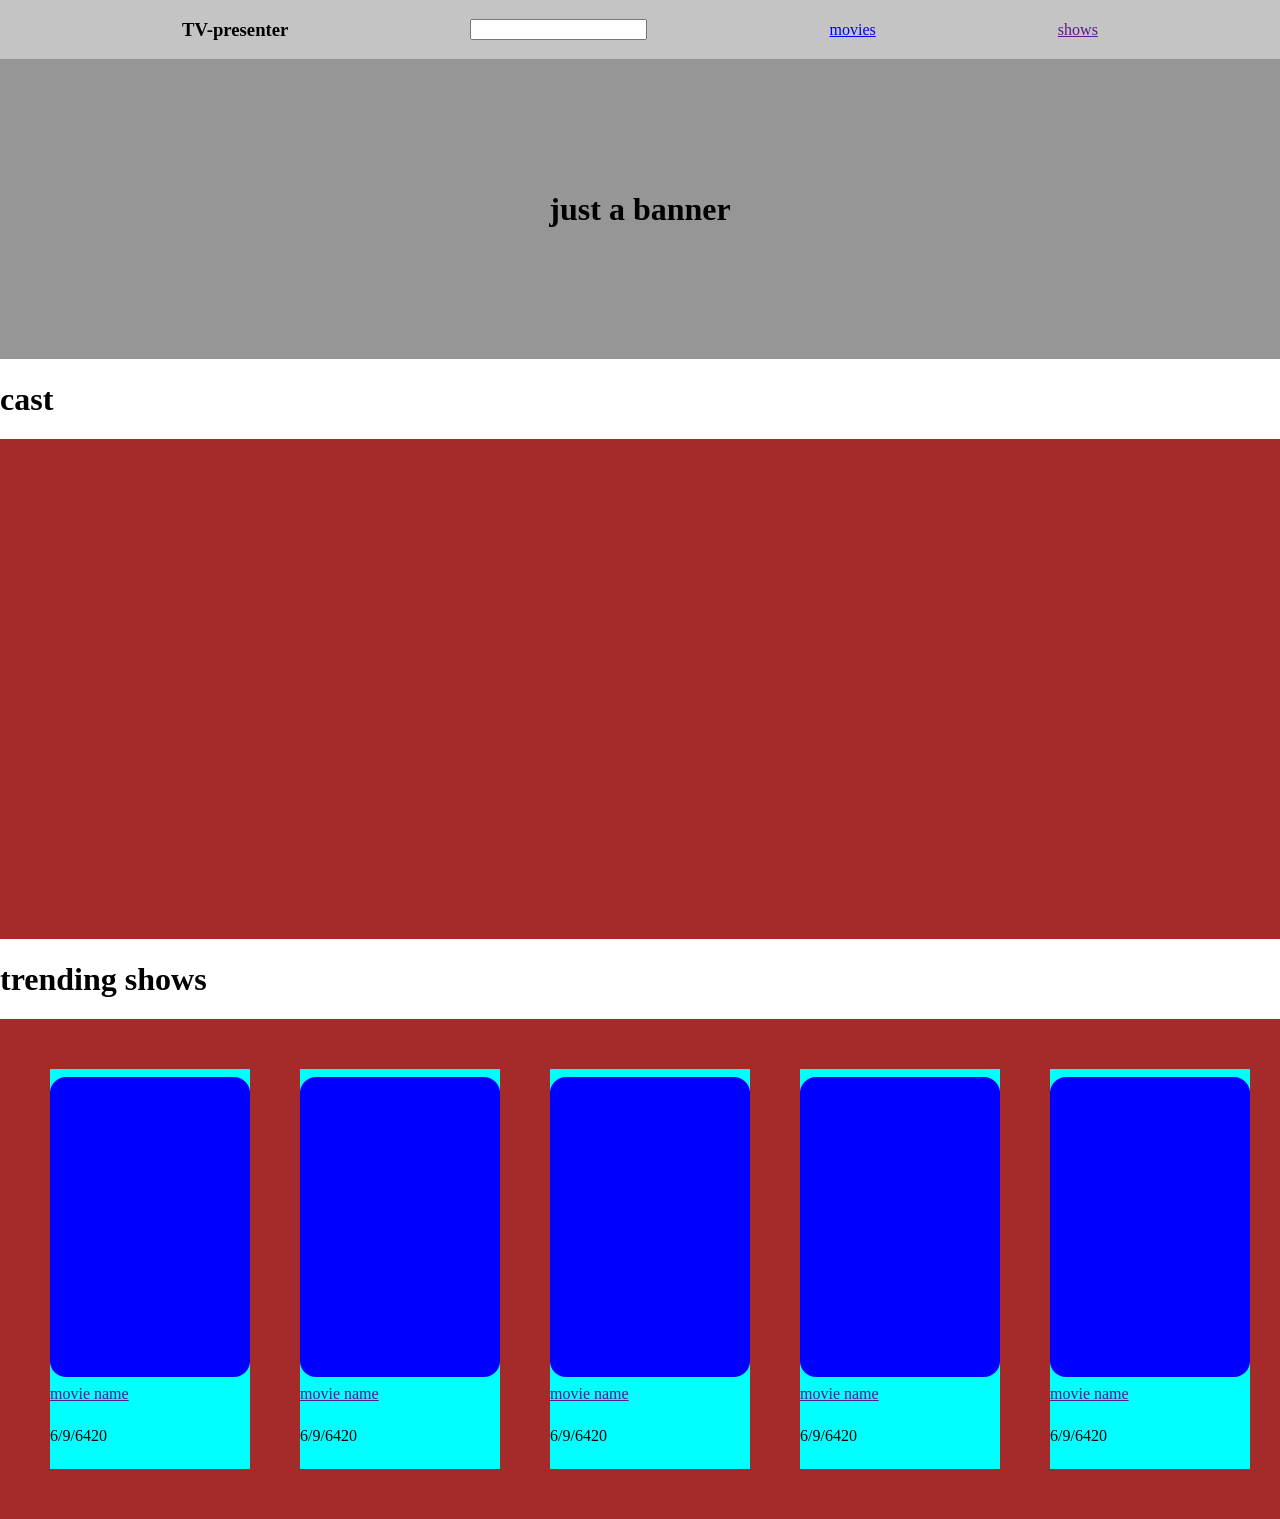
==== index.html @ 1df1e226 "v0.3.0" ====
<!DOCTYPE html>
<html lang="en">
<head>
    <meta charset="UTF-8">
    <meta name="viewport" content="width=device-width, initial-scale=1.0">
    <link rel="stylesheet" href="style.css">
    <title>TV-presenter</title>
</head>
<body>
    <nav>
        <h3>TV-presenter</h3>
        <input type="text">
        <a href="/details?id=6674">movies</a>
        <a href="">shows</a>
    </nav>

    <div class="banner">
        <h1>just a banner</h1>
    </div>


    <h1>cast</h1>
    <div class="carosoul" id="castcarosoul">
    </div>


    <h1>trending shows</h1>
    <div class="carosoul">
        <div class="card1">
            <div class="card1img"></div>
            <a href="">movie name</a>
            <p>6/9/6420</p>
        </div>
                <div class="card1">
            <div class="card1img"></div>
            <a href="">movie name</a>
            <p>6/9/6420</p>
        </div>
                <div class="card1">
            <div class="card1img"></div>
            <a href="">movie name</a>
            <p>6/9/6420</p>
        </div>
                <div class="card1">
            <div class="card1img"></div>
            <a href="">movie name</a>
            <p>6/9/6420</p>
        </div>
                <div class="card1">
            <div class="card1img"></div>
            <a href="">movie name</a>
            <p>6/9/6420</p>
        </div>
                <div class="card1">
            <div class="card1img"></div>
            <a href="">movie name</a>
            <p>6/9/6420</p>
        </div>
                <div class="card1">
            <div class="card1img"></div>
            <a href="">movie name</a>
            <p>6/9/6420</p>
        </div>
                <div class="card1">
            <div class="card1img"></div>
            <a href="">movie name</a>
            <p>6/9/6420</p>
        </div>
                <div class="card1">
            <div class="card1img"></div>
            <a href="">movie name</a>
            <p>6/9/6420</p>
        </div>
        
    </div>


    <script src="script.js"></script>
</body>
</html>

<!-- <img src="https://tse1.mm.bing.net/th/id/OIP.8nKpTNL2k_6eJUVbQnJVpgHaJ4?r=0&pid=Api" alt="placeholder"> -->
---- style.css ----
body {
  width: 100vw;
  height: 100vh;
  margin: 0px;
  padding: 0px;
}
nav {
  background-color: #c4c4c4;
  display: flex;
  justify-content: space-evenly;
  align-items: center;
}

.banner {
  background-color: #969696;
  width: 100%;
  height: 300px;
  display: flex;
  justify-content: center;
  align-items: center;
}
.carosoul {
  background-color: brown;
  height: 400px;
  display: flex;
  flex-wrap: nowrap;
  overflow: scroll;
  padding: 50px;
  justify-content: space-evenly;
  align-items: center;
  gap: 50px;
}
.card1 {
  width: 300px;
  height: 400px;
  background-color: aqua;
  display: flex;
  justify-content: space-evenly;
  align-items: start;
  flex-direction: column;
  padding: 0px;
}
.card1 .card1img {
  background-image: url(https://tse1.mm.bing.net/th/id/OIP.8nKpTNL2k_6eJUVbQnJVpgHaJ4?r=0&pid=Api);
  background-position: center;
  background-repeat: no-repeat;
  background-size:contain;
  width: 200px;
  height: 300px;
  border-radius: 16px;
  background-color: blue;
}
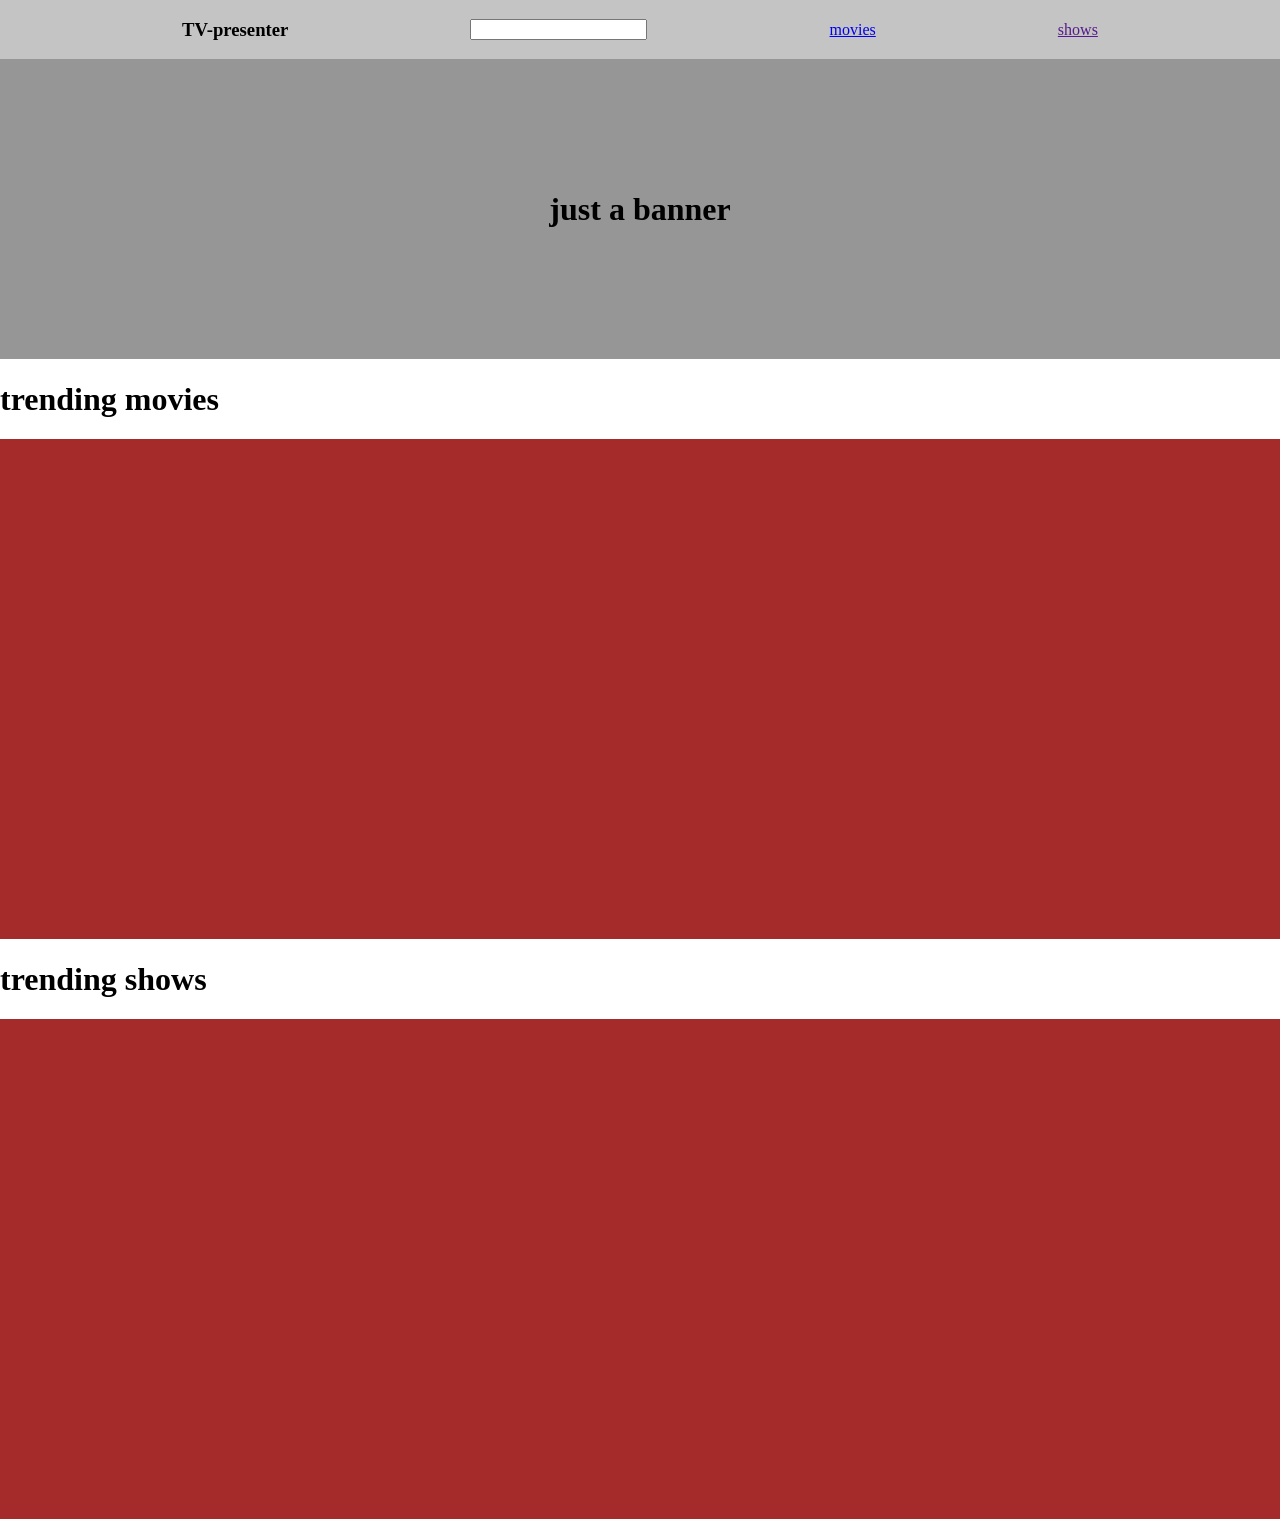
==== commit 2e00c2ba: "v0.5.3" ====
--- a/index.html
+++ b/index.html
@@ -19,58 +19,14 @@
     </div>
 
 
-    <h1>cast</h1>
-    <div class="carosoul" id="castcarosoul">
+    <h1>trending movies</h1>
+    <div class="carosoul" id="trendingM">
     </div>
 
 
     <h1>trending shows</h1>
-    <div class="carosoul">
-        <div class="card1">
-            <div class="card1img"></div>
-            <a href="">movie name</a>
-            <p>6/9/6420</p>
-        </div>
-                <div class="card1">
-            <div class="card1img"></div>
-            <a href="">movie name</a>
-            <p>6/9/6420</p>
-        </div>
-                <div class="card1">
-            <div class="card1img"></div>
-            <a href="">movie name</a>
-            <p>6/9/6420</p>
-        </div>
-                <div class="card1">
-            <div class="card1img"></div>
-            <a href="">movie name</a>
-            <p>6/9/6420</p>
-        </div>
-                <div class="card1">
-            <div class="card1img"></div>
-            <a href="">movie name</a>
-            <p>6/9/6420</p>
-        </div>
-                <div class="card1">
-            <div class="card1img"></div>
-            <a href="">movie name</a>
-            <p>6/9/6420</p>
-        </div>
-                <div class="card1">
-            <div class="card1img"></div>
-            <a href="">movie name</a>
-            <p>6/9/6420</p>
-        </div>
-                <div class="card1">
-            <div class="card1img"></div>
-            <a href="">movie name</a>
-            <p>6/9/6420</p>
-        </div>
-                <div class="card1">
-            <div class="card1img"></div>
-            <a href="">movie name</a>
-            <p>6/9/6420</p>
-        </div>
+    <div class="carosoul" id="trendingS">
+
         
     </div>
 
--- a/style.css
+++ b/style.css
@@ -35,10 +35,11 @@
   height: 400px;
   background-color: aqua;
   display: flex;
-  justify-content: space-evenly;
+  justify-content: space-between;
   align-items: start;
   flex-direction: column;
   padding: 0px;
+    border-radius: 16px;
 }
 .card1 .card1img {
   background-image: url(https://tse1.mm.bing.net/th/id/OIP.8nKpTNL2k_6eJUVbQnJVpgHaJ4?r=0&pid=Api);
